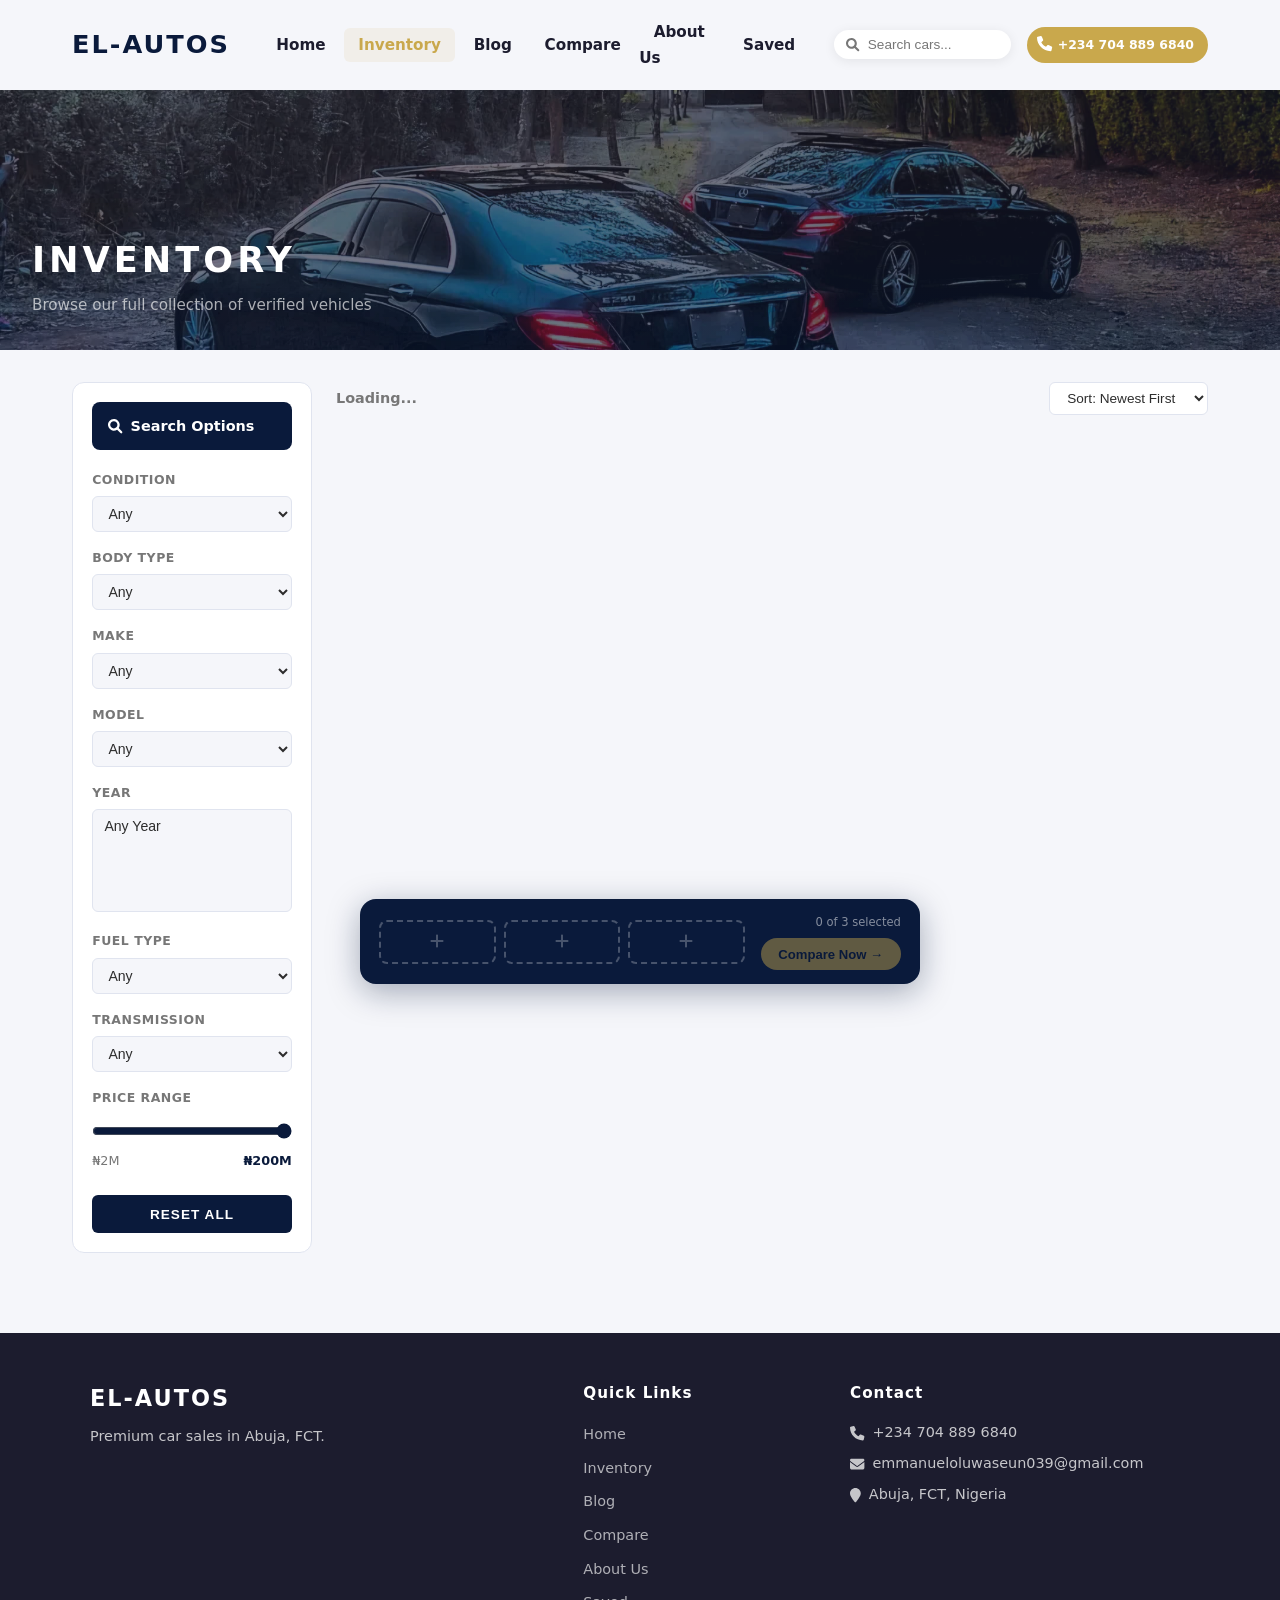
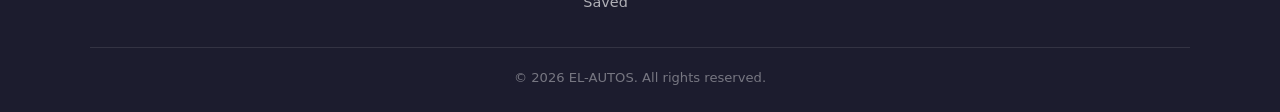
==== inventory.html @ 3acf8e84 "car sell" ====
<!DOCTYPE html>
<html lang="en">
<head>
    <meta charset="UTF-8">
    <meta name="viewport" content="width=device-width, initial-scale=1.0">
    <title>Inventory | EL-AUTOS</title>
    <link rel="stylesheet" href="./css/all.min.css">
    <link rel="stylesheet" href="./inventory.css">
    <script src="./js/all.min.js"></script>

    <style>
        /* ── No results state ── */
        .no-results {
            display: none;
            flex-direction: column;
            align-items: center;
            justify-content: center;
            padding: 4rem 2rem;
            text-align: center;
            background: var(--white);
            border: 1.5px solid var(--card-border);
            border-radius: 12px;
            gap: 0.8rem;
        }
        .no-results i { font-size: 2.5rem; color: var(--card-border); }
        .no-results h3 { font-size: 1rem; font-weight: 800; color: var(--dark); }
        .no-results p { font-size: 0.88rem; color: var(--muted); }
        .no-results button {
            margin-top: 0.5rem;
            padding: 0.55rem 1.4rem;
            background: var(--navy);
            color: var(--white);
            border: none;
            border-radius: 20px;
            font-size: 0.85rem;
            font-weight: 700;
            cursor: pointer;
            transition: 0.2s;
        }
        .no-results button:hover { background: var(--gold); color: var(--navy); }

        /* ── Car card hidden state ── */
        .car-card.hidden { display: none !important; }

        /* ── Year select: scrollable ── */
        #filterYear {
            max-height: 180px;
            overflow-y: auto;
        }

        /* ── SAVE BUTTON STATES ── */
        .btn-save {
            background: transparent;
            border: 1.5px solid var(--card-border);
            color: var(--muted);
            font-size: 0.82rem;
            font-weight: 700;
            padding: 0.45rem 0.8rem;
            border-radius: 8px;
            cursor: pointer;
            transition: 0.2s;
            display: inline-flex;
            align-items: center;
            gap: 0.3rem;
        }
        .btn-save:hover { border-color: var(--gold); color: var(--gold); }
        .btn-save.is-saved { background: var(--gold); color: var(--navy); border-color: var(--gold); }
        .btn-save.is-saved:hover { background: #b8962e; border-color: #b8962e; }

        /* ── COMPARE BUTTON STATES ── */
        .btn-compare.is-added {
            background: var(--navy);
            color: var(--white);
            border-color: var(--navy);
        }
        .btn-compare.is-added:hover {
            background: #c0392b;
            border-color: #c0392b;
            color: var(--white);
        }

        /* ── FLOATING COMPARE BAR ── */
        .compare-bar {
            position: fixed;
            bottom: -100px;
            left: 0; right: 0;
            z-index: 999;
            display: flex;
            justify-content: center;
            padding: 0 1rem 1rem;
            transition: bottom 0.35s cubic-bezier(0.34,1.56,0.64,1);
            pointer-events: none;
        }
        .compare-bar.compare-bar--visible { bottom: 0; pointer-events: all; }
        .compare-bar__inner {
            background: var(--navy);
            border-radius: 16px;
            padding: 0.85rem 1.2rem;
            display: flex;
            align-items: center;
            gap: 1rem;
            box-shadow: 0 8px 32px rgba(10,26,59,0.35);
            max-width: 560px;
            width: 100%;
        }
        .compare-bar__slots { display: flex; gap: 0.5rem; flex: 1; }
        .cbar-slot {
            flex: 1; height: 44px; border-radius: 8px;
            border: 2px dashed rgba(255,255,255,0.25);
            display: flex; align-items: center; justify-content: center;
            overflow: hidden; position: relative; transition: border-color 0.2s;
        }
        .cbar-slot--filled { border: 2px solid var(--gold); }
        .cbar-slot img { width: 100%; height: 100%; object-fit: cover; display: block; }
        .cbar-slot__empty-icon { color: rgba(255,255,255,0.25); font-size: 1rem; }
        .cbar-slot__remove {
            position: absolute; top: 1px; right: 1px;
            background: rgba(0,0,0,0.7); color: #fff; border: none;
            width: 16px; height: 16px; border-radius: 50%; font-size: 0.55rem;
            cursor: pointer; display: flex; align-items: center; justify-content: center;
        }
        .compare-bar__actions { display: flex; flex-direction: column; gap: 0.4rem; align-items: flex-end; }
        .compare-bar__count { font-size: 0.72rem; color: rgba(255,255,255,0.5); white-space: nowrap; }
        .compare-bar__go {
            background: var(--gold); color: var(--navy); border: none;
            padding: 0.55rem 1.1rem; border-radius: 20px;
            font-size: 0.82rem; font-weight: 800; cursor: pointer;
            white-space: nowrap; transition: 0.2s;
        }
        .compare-bar__go:hover { background: #e8c45a; }
        .compare-bar__go:disabled { opacity: 0.45; cursor: not-allowed; }

        @media (max-width: 480px) {
            .compare-bar__inner { gap: 0.7rem; padding: 0.75rem 0.9rem; }
            .cbar-slot { height: 38px; }
        }
    </style>
    <style>
        /* === Search dropdown === */
        .nav__search-wrap { position: relative; }
        .search-dropdown {
            display: none; position: absolute;
            top: calc(100% + 8px); left: 0;
            min-width: 280px; background: #fff;
            border-radius: 12px;
            box-shadow: 0 8px 28px rgba(0,0,0,0.15);
            z-index: 9999; overflow: hidden;
        }
        .search-dropdown.active { display: block; }
        .search-result-item {
            display: flex; align-items: center; gap: 12px;
            padding: 10px 14px; cursor: pointer;
            border-bottom: 1px solid #f0f0f0; transition: background 0.15s;
        }
        .search-result-item:last-child { border-bottom: none; }
        .search-result-item:hover { background: #f7f3ea; }
        .search-result-item img {
            width: 52px; height: 38px; object-fit: cover;
            border-radius: 6px; flex-shrink: 0;
        }
        .search-result-info { flex: 1; min-width: 0; }
        .search-result-name {
            font-size: 0.82rem; font-weight: 700; color: #0a1a3b;
            white-space: nowrap; overflow: hidden; text-overflow: ellipsis;
        }
        .search-result-price { font-size: 0.75rem; color: #c9a84c; font-weight: 600; }
        .search-result-empty { padding: 14px 16px; color: #999; font-size: 0.83rem; text-align: center; }
        .search-result-footer {
            padding: 10px 14px; background: #f7f3ea;
            font-size: 0.78rem; text-align: center;
            font-weight: 600; color: #0a1a3b; cursor: pointer;
        }
        .search-result-footer:hover { background: #ede8d8; }
        /* === Phone CTA === */
        .nav__cart.cart {
            display: flex; align-items: center; gap: 6px;
            text-decoration: none; background: #c9a84c;
            border-radius: 2rem; padding: 6px 14px 6px 10px;
            transition: background 0.2s;
        }
        .nav__cart.cart:hover { background: #b8943d; }
        .nav__cart.cart .cart__icon { color: #fff; font-size: 0.95rem; }
        .cart__phone { color: #fff; font-size: 0.78rem; font-weight: 700; white-space: nowrap; }
        @media (max-width: 900px) {
            .cart__phone { display: none; }
            .nav__cart.cart { padding: 8px 10px; border-radius: 50%; }
        }
    </style>
</head>
<body>
    <!-- HEADER -->
    <header class="header">
        <a href="./" class="header__details">
            <h1 class="header__name">EL-AUTOS</h1>
        </a>
        <nav class="header__nav nav">
            <ul class="nav__wrap">
                <li><a href="./" class="nav__link">Home</a></li>
                <li><a href="./inventory.html" class="nav__link nav__link--active">Inventory</a></li>
                <li><a href="./blog.html" class="nav__link">Blog</a></li>
                <li><a href="./compare.html" class="nav__link">Compare</a></li>
                <li><a href="./about.html" class="nav__link">About Us</a></li>
                <li><a href="./saved.html" class="nav__link">Saved</a></li>
            </ul>
            <div class="nav__extra">
                <div class="nav__search-wrap" id="searchWrap">
                    <form action="" class="nav__form" id="searchForm" autocomplete="off">
                        <button type="submit" class="nav__btn"><i class="fa fa-search"></i></button>
                        <input type="search" placeholder="Search cars..." class="nav__input" id="searchInput">
                    </form>
                    <div class="search-dropdown" id="searchDropdown"></div>
                </div>
                <a href="tel:+2347048896840" class="nav__cart cart" title="Call EL-AUTOS">
                    <span class="cart__icon"><i class="fa fa-phone"></i></span>
                    <span class="cart__phone">+234 704 889 6840</span>
                </a>
                <div class="nav__toggle" id="navToggle">
                    <i class="fa fa-bars" id="iconOpen"></i>
                    <i class="fa fa-close" id="iconClose" style="display:none;"></i>
                </div>
            </div>
        </nav>
    </header>

    <!-- MOBILE MENU -->
    <div class="mobile-menu" id="mobileMenu">
        <ul>
            <li><a href="./">Home</a></li>
            <li><a href="./inventory.html">Inventory</a></li>
            <li><a href="./blog.html">Blog</a></li>
            <li><a href="./compare.html">Compare</a></li>
            <li><a href="./about.html">About Us</a></li>
            <li><a href="./saved.html">Saved</a></li>
        </ul>
    </div>

    <!-- HERO -->
    <section class="hero">
        <div class="hero__overlay"></div>
        <img src="./images/1774137058010[1].jpg" alt="Inventory">
        <div class="hero__content">
            <h2>INVENTORY</h2>
            <p>Browse our full collection of verified vehicles</p>
        </div>
    </section>

    <!-- MAIN CONTENT -->
    <section class="inventory-section">
        <div class="container">

            <!-- SIDEBAR -->
            <aside class="sidebar">
                <div class="sidebar-header">
                    <i class="fa fa-search"></i> Search Options
                </div>

                <div class="filter-group">
                    <label>Condition</label>
                    <select id="filterCondition">
                        <option value="">Any</option>
                        <option value="Used">Used</option>
                        <option value="New">New</option>
                    </select>
                </div>

                <div class="filter-group">
                    <label>Body Type</label>
                    <select id="filterBody">
                        <option value="">Any</option>
                        <option value="SUV">SUV</option>
                        <option value="Sedan">Sedan</option>
                        <option value="Coupe">Coupe</option>
                        <option value="Pickup">Pickup</option>
                    </select>
                </div>

                <!-- Make: populated from CARS data -->
                <div class="filter-group">
                    <label>Make</label>
                    <select id="filterMake">
                        <option value="">Any</option>
                    </select>
                </div>

                <!-- Model: updates based on selected make -->
                <div class="filter-group">
                    <label>Model</label>
                    <select id="filterModel">
                        <option value="">Any</option>
                    </select>
                </div>

                <!-- Year: 2000–2025, ascending, scrollable -->
                <div class="filter-group">
                    <label>Year</label>
                    <select id="filterYear" size="5">
                        <option value="">Any Year</option>
                    </select>
                </div>

                <div class="filter-group">
                    <label>Fuel Type</label>
                    <select id="filterFuel">
                        <option value="">Any</option>
                        <option value="Gasoline">Gasoline</option>
                        <option value="Diesel">Diesel</option>
                        <option value="Hybrid">Hybrid</option>
                    </select>
                </div>

                <div class="filter-group">
                    <label>Transmission</label>
                    <select id="filterTransmission">
                        <option value="">Any</option>
                        <option value="Automatic">Automatic</option>
                        <option value="Manual">Manual</option>
                    </select>
                </div>

                <div class="filter-group">
                    <label>Price Range</label>
                    <input type="range" min="2000000" max="200000000" value="200000000"
                           class="price-slider" id="priceSlider">
                    <div class="price-values">
                        <span>₦2M</span>
                        <span id="priceDisplay">₦200M</span>
                    </div>
                </div>

                <button class="reset" id="resetBtn">RESET ALL</button>
            </aside>

            <!-- LISTINGS -->
            <main class="content" id="listingsArea">

                <div class="results-bar">
                    <span class="results-count" id="resultsCount">Loading...</span>
                    <select class="sort-select" id="sortSelect">
                        <option value="newest">Sort: Newest First</option>
                        <option value="price-asc">Price: Low to High</option>
                        <option value="price-desc">Price: High to Low</option>
                    </select>
                </div>

                <!-- CAR LISTINGS (rendered by JS) -->
                <div id="carList"></div>

                <!-- NO RESULTS -->
                <div class="no-results" id="noResults">
                    <i class="fa fa-search"></i>
                    <h3>No vehicles match your filters</h3>
                    <p>Try adjusting or clearing your search criteria</p>
                    <button onclick="resetAll()">Clear All Filters</button>
                </div>

            </main>
        </div>
    </section>

    <!-- FLOATING COMPARE BAR -->
    <div class="compare-bar" id="compareBar">
        <div class="compare-bar__inner">
            <div class="compare-bar__slots" id="cbarSlots">
                <div class="cbar-slot" id="cbar-0"><span class="cbar-slot__empty-icon"><i class="fa fa-plus"></i></span></div>
                <div class="cbar-slot" id="cbar-1"><span class="cbar-slot__empty-icon"><i class="fa fa-plus"></i></span></div>
                <div class="cbar-slot" id="cbar-2"><span class="cbar-slot__empty-icon"><i class="fa fa-plus"></i></span></div>
            </div>
            <div class="compare-bar__actions">
                <span class="compare-bar__count" id="cbarCount">0 of 3 selected</span>
                <button class="compare-bar__go" id="cbarGoBtn" onclick="goToCompare()" disabled>
                    Compare Now &rarr;
                </button>
            </div>
        </div>
    </div>

    <!-- FOOTER -->
    <footer class="footer">
        <div class="footer__inner">
            <div class="footer__brand">
                <h2>EL-AUTOS</h2>
                <p>Premium car sales in Abuja, FCT.</p>
            </div>
            <div class="footer__links">
                <h4>Quick Links</h4>
                <ul>
                    <li><a href="./">Home</a></li>
                    <li><a href="./inventory.html">Inventory</a></li>
                    <li><a href="./blog.html">Blog</a></li>
                    <li><a href="./compare.html">Compare</a></li>
                    <li><a href="./about.html">About Us</a></li>
                    <li><a href="./saved.html">Saved</a></li>
                </ul>
            </div>
                        <div class="footer__contact">
                <h4>Contact</h4>
                <p><i class="fa fa-phone"></i> <a href="tel:+2347048896840" style="color:inherit;text-decoration:none;">+234 704 889 6840</a></p>
                <p><i class="fa fa-envelope"></i> <a href="mailto:emmanueloluwaseun039@gmail.com" style="color:inherit;text-decoration:none;">emmanueloluwaseun039@gmail.com</a></p>
                <p><i class="fa fa-map-marker"></i> <a href="https://www.google.com/maps/search/Abuja+FCT+Nigeria" target="_blank" style="color:inherit;text-decoration:none;">Abuja, FCT, Nigeria</a></p>
            </div>
        </div>
        <div class="footer__bottom">
            <p>&copy; 2026 EL-AUTOS. All rights reserved.</p>
        </div>
    </footer>

    <script data-cfasync="false" src="/cdn-cgi/scripts/5c5dd728/cloudflare-static/email-decode.min.js"></script><script>
    /* =================================================================
       MASTER CAR DATA
       Add new cars here. Everything (filtering, sorting, detail page)
       is driven from this single array.
    ================================================================= */
    const cars = [
        {
            id: 1,
            name: "Toyota Land Cruiser",
            make: "Toyota",
            model: "Land Cruiser",
            year: 2009,
            condition: "Used",
            body: "SUV",
            price: 61500000,
            priceLabel: "₦61,500,000",
            fuelType: "Gasoline",
            engine: "5.7L V8",
            transmission: "Automatic",
            drive: "4WD",
            mileage: "98,000 km",
            fuelConsumption: "13/18 mpg",
            exteriorColor: "Pearl White",
            interiorColor: "Beige Leather",
            location: "Abuja",
            stock: "Stock# 118",
            description: "A powerful full-size SUV with legendary off-road capability and luxurious interior. This Land Cruiser has been well maintained and comes with all original features intact. Perfect for both city driving and off-road adventures.",
            images: [
                "./images/RDT_20260127_1809521317004081621988621.jpg",
                "./images/RDT_20260127_1809521317004081621988621.jpg",
                "./images/RDT_20260127_1809521317004081621988621.jpg"
            ],
            features: ["Leather Seats", "Sunroof", "4WD", "Rear Camera", "Cruise Control", "Climate Control", "Push Start", "Alloy Wheels"]
        },
        {
            id: 2,
            name: "Mercedes-Benz C43 AMG",
            make: "Mercedes-Benz",
            model: "C43 AMG",
            year: 2020,
            condition: "Used",
            body: "Sedan",
            price: 67000000,
            priceLabel: "₦67,000,000",
            fuelType: "Gasoline",
            engine: "3.0L V6 Twin-Turbo",
            transmission: "Automatic",
            drive: "AWD",
            mileage: "32,000 km",
            fuelConsumption: "20/27 mpg",
            exteriorColor: "Obsidian Black",
            interiorColor: "Black AMG Sport",
            location: "Abuja",
            stock: "Stock# 117",
            description: "The C43 AMG blends everyday practicality with genuine sports car performance. Twin-turbocharged V6, AMG sport suspension, and exclusive exterior styling make this one of the most exciting sedans in its class.",
            images: [
                "./images/RDT_20260127_1809447195146435998933724.jpg",
                "./images/RDT_20260127_1809447195146435998933724.jpg",
                "./images/RDT_20260127_1809447195146435998933724.jpg"
            ],
            features: ["AMG Sport Package", "Burmester Audio", "Heated Seats", "Panoramic Roof", "AMG Exhaust", "Adaptive Headlights", "Keyless Entry", "360 Camera"]
        },
        {
            id: 3,
            name: "Lexus IS250",
            make: "Lexus",
            model: "IS250",
            year: 2015,
            condition: "Used",
            body: "Sedan",
            price: 37000000,
            priceLabel: "₦37,000,000",
            fuelType: "Gasoline",
            engine: "2.5L V6",
            transmission: "Automatic",
            drive: "RWD",
            mileage: "55,000 km",
            fuelConsumption: "21/30 mpg",
            exteriorColor: "Starfire Pearl",
            interiorColor: "Black Semi-Aniline",
            location: "Abuja",
            stock: "Stock# 116",
            description: "Lexus reliability meets luxury design in this well-cared-for IS250. Known for its smooth ride, exceptional build quality, and low cost of ownership. A premium sedan that delivers refinement at a sensible price.",
            images: [
                "./images/RDT_20260127_1811496403388373556527195.jpg",
                "./images/RDT_20260127_1811496403388373556527195.jpg",
                "./images/RDT_20260127_1811496403388373556527195.jpg"
            ],
            features: ["Mark Levinson Audio", "Leather Seats", "Sunroof", "Rear Camera", "Xenon Headlights", "Dual Zone Climate", "Smart Key", "Alloy Wheels"]
        }
    ];

    /* Save to localStorage so car-detail.html can access it */
    function loadCars() {
    try {
        const stored = JSON.parse(localStorage.getItem('elautos_cars'));
        if (Array.isArray(stored) && stored.length > 0) return stored;
    } catch (e) {}
    localStorage.setItem('elautos_cars', JSON.stringify(CARS));
    return CARS;
}
    const CARS = loadCars();

    /* =================================================================
       BUILD MAKE / MODEL MAPS
       Derive unique makes and a map of make -> [models] from CARS data.
       When you add a new car to CARS above, the dropdowns update automatically.
    ================================================================= */
    const makeModelMap = {};
    CARS.forEach(car => {
        if (!makeModelMap[car.make]) makeModelMap[car.make] = new Set();
        makeModelMap[car.make].add(car.model);
    });

    /* Populate Make dropdown */
    const makeSelect = document.getElementById('filterMake');
    Object.keys(makeModelMap).sort().forEach(make => {
        const opt = document.createElement('option');
        opt.value = make;
        opt.textContent = make;
        makeSelect.appendChild(opt);
    });

    /* Populate Model dropdown based on selected make */
    function updateModelDropdown(selectedMake) {
        const modelSelect = document.getElementById('filterModel');
        modelSelect.innerHTML = '<option value="">Any</option>';

        const models = selectedMake
            ? [...makeModelMap[selectedMake]].sort()
            : [...new Set(CARS.map(c => c.model))].sort();

        models.forEach(model => {
            const opt = document.createElement('option');
            opt.value = model;
            opt.textContent = model;
            modelSelect.appendChild(opt);
        });
    }
    updateModelDropdown(''); // init with all models

    /* Populate Year dropdown: 2000 to 2025, ascending, scrollable */
    const yearSelect = document.getElementById('filterYear');
    for (let y = 2000; y <= 2025; y++) {
        const opt = document.createElement('option');
        opt.value = y;
        opt.textContent = y;
        yearSelect.appendChild(opt);
    }

    /* =================================================================
       COMPARE SLOTS (localStorage)
    ================================================================= */
    const LS_KEY = 'elautos_compare_slots';

    function loadSlots() {
        try {
            const s = JSON.parse(localStorage.getItem(LS_KEY));
            if (Array.isArray(s) && s.length === 3) return s;
        } catch (e) {}
        return [null, null, null];
    }

    function saveSlots() {
        localStorage.setItem(LS_KEY, JSON.stringify(compareSlots));
    }

    let compareSlots = loadSlots();

    function toggleCompare(id) {
        if (compareSlots.includes(id)) {
            compareSlots[compareSlots.indexOf(id)] = null;
        } else {
            const idx = compareSlots.indexOf(null);
            if (idx === -1) {
                showToast('Remove a vehicle first — max 3 for comparison.');
                return;
            }
            compareSlots[idx] = id;
        }
        saveSlots();
        refreshBar();
        renderCards();
    }

    function removeFromBar(id) {
        const idx = compareSlots.indexOf(id);
        if (idx !== -1) compareSlots[idx] = null;
        saveSlots();
        refreshBar();
        renderCards();
    }

    function goToCompare() {
        window.location.href = './compare.html';
    }

    /* =================================================================
       SAVED CARS (localStorage)
    ================================================================= */
    const LS_SAVED = 'elautos_saved_cars';

    function loadSaved() {
        try {
            const s = JSON.parse(localStorage.getItem(LS_SAVED));
            if (Array.isArray(s)) return s;
        } catch(e) {}
        return [];
    }

    function isSaved(id) { return loadSaved().some(x => x === id || Number(x) === id); }

    function toggleSave(id) {
        let ids = loadSaved();
        if (ids.some(x => x === id || Number(x) === id)) {
            ids = ids.filter(x => x !== id && Number(x) !== id);
            showToast('Removed from saved cars');
        } else {
            ids.push(id);
            showToast('Saved to saved cars');
        }
        localStorage.setItem(LS_SAVED, JSON.stringify(ids));
        const btn = document.querySelector('.car-card[data-car-id="' + id + '"] .btn-save');
        if (btn) {
            const saved = isSaved(id);
            btn.className = 'btn-save' + (saved ? ' is-saved' : '');
            btn.innerHTML = saved ? '<i class="fa fa-heart"></i> Saved' : '<i class="fa fa-heart"></i> Save';
        }
    }

    function refreshBar() {
        const count = compareSlots.filter(Boolean).length;
        document.getElementById('compareBar').classList.toggle('compare-bar--visible', count > 0);
        document.getElementById('cbarCount').textContent = `${count} of 3 selected`;
        document.getElementById('cbarGoBtn').disabled = count < 2;

        [0, 1, 2].forEach(i => {
            const el = document.getElementById(`cbar-${i}`);
            const id = compareSlots[i];
            if (id) {
                const car = CARS.find(c => c.id === id);
                el.className = 'cbar-slot cbar-slot--filled';
                el.innerHTML = `<img src="${car.images[0]}" alt="${car.name}" onerror="this.src='https://placehold.co/80x44/0a1a3b/c9a84c?text=CAR'">
                    <button class="cbar-slot__remove" onclick="removeFromBar(${id})"><i class="fa fa-times"></i></button>`;
            } else {
                el.className = 'cbar-slot';
                el.innerHTML = `<span class="cbar-slot__empty-icon"><i class="fa fa-plus"></i></span>`;
            }
        });
    }

    /* =================================================================
       FILTER & SORT STATE
    ================================================================= */
    const filters = {
        condition: '', body: '', make: '', model: '',
        year: '', fuelType: '', transmission: '',
        maxPrice: 200000000, search: ''
    };
    let sortMode = 'newest';

    function getFilteredSorted() {
        let result = CARS.filter(car => {
            if (filters.condition && car.condition !== filters.condition) return false;
            if (filters.body && car.body !== filters.body) return false;
            if (filters.make && car.make !== filters.make) return false;
            if (filters.model && car.model !== filters.model) return false;
            if (filters.year && car.year !== parseInt(filters.year)) return false;
            if (filters.fuelType && car.fuelType !== filters.fuelType) return false;
            if (filters.transmission && !car.transmission.startsWith(filters.transmission)) return false;
            if (car.price > filters.maxPrice) return false;
            if (filters.search) {
                const q = filters.search.toLowerCase();
                if (!car.name.toLowerCase().includes(q) &&
                    !car.make.toLowerCase().includes(q) &&
                    !car.model.toLowerCase().includes(q)) return false;
            }
            return true;
        });

        if (sortMode === 'price-asc') result.sort((a, b) => a.price - b.price);
        if (sortMode === 'price-desc') result.sort((a, b) => b.price - a.price);
        if (sortMode === 'newest') result.sort((a, b) => b.year - a.year);

        return result;
    }

    /* =================================================================
       RENDER CARDS
    ================================================================= */
    function renderCards() {
        const cars = getFilteredSorted();
        const list = document.getElementById('carList');
        const noResults = document.getElementById('noResults');
        const countEl = document.getElementById('resultsCount');

        countEl.textContent = `${cars.length} vehicle${cars.length !== 1 ? 's' : ''} found`;

        if (cars.length === 0) {
            list.innerHTML = '';
            noResults.style.display = 'flex';
            return;
        }
        noResults.style.display = 'none';

        list.innerHTML = cars.map(car => {
            const inCompare = compareSlots.includes(car.id);
            const inSaved = isSaved(car.id);
            return `
            <div class="car-card" data-car-id="${car.id}">
                <img src="${car.images[0]}" alt="${car.name}"
                     onerror="this.src='https://placehold.co/300x200/0a1a3b/c9a84c?text=EL-AUTOS'">
                <div class="car-info">
                    <div class="top">
                        <h2>${car.name} ${car.year}</h2>
                        <span class="price">${car.priceLabel}</span>
                    </div>
                    <div class="details">
                        <span><i class="fa fa-gas-pump"></i> ${car.fuelType}</span>
                        <span><i class="fa fa-cog"></i> ${car.engine}</span>
                        <span><i class="fa fa-tachometer"></i> ${car.fuelConsumption}</span>
                        <span><i class="fa fa-map-marker"></i> ${car.location}</span>
                    </div>
                    <div class="actions">
                        <span class="stock">${car.stock}</span>
                        <div class="action-btns">
                            <button class="btn-save ${inSaved ? 'is-saved' : ''}"
                                onclick="toggleSave(${car.id})">
                                ${inSaved ? '<i class="fa fa-heart"></i> Saved' : '<i class="fa fa-heart"></i> Save'}
                            </button>
                            <button class="btn-compare ${inCompare ? 'is-added' : ''}"
                                onclick="toggleCompare(${car.id})">
                                ${inCompare ? '<i class="fa fa-check"></i> Added' : '+ Compare'}
                            </button>
                            <a href="./car-detail.html?id=${car.id}" class="btn-view">View Details</a>
                        </div>
                    </div>
                </div>
            </div>`;
        }).join('');
    }

    /* =================================================================
       WIRE UP FILTERS
    ================================================================= */
    document.getElementById('filterCondition').addEventListener('change', e => {
        filters.condition = e.target.value;
        renderCards();
    });

    document.getElementById('filterBody').addEventListener('change', e => {
        filters.body = e.target.value;
        renderCards();
    });

    /* Make filter: also updates model dropdown */
    document.getElementById('filterMake').addEventListener('change', e => {
        filters.make = e.target.value;
        filters.model = ''; // reset model when make changes
        updateModelDropdown(e.target.value);
        document.getElementById('filterModel').value = '';
        renderCards();
    });

    document.getElementById('filterModel').addEventListener('change', e => {
        filters.model = e.target.value;
        renderCards();
    });

    document.getElementById('filterYear').addEventListener('change', e => {
        filters.year = e.target.value;
        renderCards();
    });

    document.getElementById('filterFuel').addEventListener('change', e => {
        filters.fuelType = e.target.value;
        renderCards();
    });

    document.getElementById('filterTransmission').addEventListener('change', e => {
        filters.transmission = e.target.value;
        renderCards();
    });

    document.getElementById('priceSlider').addEventListener('input', e => {
        const val = parseInt(e.target.value);
        filters.maxPrice = val;
        document.getElementById('priceDisplay').textContent = '₦' + (val / 1000000).toFixed(0) + 'M';
        renderCards();
    });

    document.getElementById('sortSelect').addEventListener('change', e => {
        sortMode = e.target.value;
        renderCards();
    });

    document.getElementById('searchInput').addEventListener('input', e => {
        filters.search = e.target.value.trim();
        renderCards();
    });

    /* =================================================================
       RESET ALL FILTERS
    ================================================================= */
    function resetAll() {
        ['filterCondition', 'filterBody', 'filterMake',
         'filterFuel', 'filterTransmission'].forEach(id => {
            document.getElementById(id).value = '';
        });

        // Reset model dropdown to full list
        updateModelDropdown('');
        document.getElementById('filterModel').value = '';

        // Reset year (size select — deselect all)
        const yearSel = document.getElementById('filterYear');
        yearSel.value = '';

        const slider = document.getElementById('priceSlider');
        slider.value = slider.max;
        document.getElementById('priceDisplay').textContent = '₦200M';
        document.getElementById('searchInput').value = '';
        document.getElementById('sortSelect').value = 'newest';

        Object.assign(filters, {
            condition: '', body: '', make: '', model: '',
            year: '', fuelType: '', transmission: '',
            maxPrice: 200000000, search: ''
        });
        sortMode = 'newest';
        renderCards();
    }
    document.getElementById('resetBtn').addEventListener('click', resetAll);

    /* =================================================================
       TOAST NOTIFICATION
    ================================================================= */
    function showToast(msg) {
        let t = document.getElementById('inv-toast');
        if (!t) {
            t = document.createElement('div');
            t.id = 'inv-toast';
            t.style.cssText = `position:fixed;bottom:6rem;left:50%;transform:translateX(-50%) translateY(20px);
                background:#c0392b;color:#fff;padding:.7rem 1.4rem;border-radius:30px;
                font-size:.85rem;font-weight:700;box-shadow:0 6px 24px rgba(0,0,0,.3);
                opacity:0;pointer-events:none;transition:opacity .3s,transform .3s;z-index:9999;white-space:nowrap;`;
            document.body.appendChild(t);
        }
        t.textContent = msg;
        t.style.opacity = '1';
        t.style.transform = 'translateX(-50%) translateY(0)';
        setTimeout(() => {
            t.style.opacity = '0';
            t.style.transform = 'translateX(-50%) translateY(20px)';
        }, 2600);
    }

    /* =================================================================
       MOBILE NAV
    ================================================================= */
    const toggle = document.getElementById('navToggle');
    const mobileMenu = document.getElementById('mobileMenu');
    const iconOpen = document.getElementById('iconOpen');
    const iconClose = document.getElementById('iconClose');
    toggle.addEventListener('click', () => {
        const open = mobileMenu.classList.toggle('mobile-menu--open');
        iconOpen.style.display  = open ? 'none'  : 'inline';

        iconClose.style.display = open ? 'inline': 'none';
    });

    /* ── Init ── */
    renderCards();
    refreshBar();

  </script>
<script>
        /* === LIVE HEADER SEARCH === */
        (function() {
            var searchInput    = document.getElementById('searchInput');
            var searchForm     = document.getElementById('searchForm');
            var searchDropdown = document.getElementById('searchDropdown');
            if (!searchInput || !searchDropdown) return;

            var FALLBACK = [
                {id:1,name:"Toyota Land Cruiser",make:"Toyota",model:"Land Cruiser",year:2009,condition:"Used",body:"SUV",price:61500000,priceLabel:"₦61,500,000",transmission:"Automatic",images:["./images/RDT_20260127_1809521317004081621988621.jpg"]},
                {id:2,name:"Mercedes-Benz C43 AMG",make:"Mercedes-Benz",model:"C43 AMG",year:2020,condition:"Used",body:"Sedan",price:67000000,priceLabel:"₦67,000,000",transmission:"Automatic",images:["./images/RDT_20260127_1809447195146435998933724.jpg"]},
                {id:3,name:"Lexus IS250",make:"Lexus",model:"IS250",year:2015,condition:"Used",body:"Sedan",price:37000000,priceLabel:"₦37,000,000",transmission:"Automatic",images:["./images/RDT_20260127_1811496403388373556527195.jpg"]},
                {id:4,name:"Toyota Prado",make:"Toyota",model:"Prado",year:2018,condition:"Used",body:"SUV",price:45000000,priceLabel:"₦45,000,000",transmission:"Automatic",images:["./images/RDT_20260127_1808431385690902689275148.jpg"]},
                {id:5,name:"BMW 5 Series",make:"BMW",model:"5 Series",year:2019,condition:"Used",body:"Sedan",price:52000000,priceLabel:"₦52,000,000",transmission:"Automatic",images:["./images/RDT_20260127_1809361114178644653186405.jpg"]},
                {id:6,name:"Lexus LX570",make:"Lexus",model:"LX570",year:2017,condition:"Used",body:"SUV",price:58000000,priceLabel:"₦58,000,000",transmission:"Automatic",images:["./images/RDT_20260127_1806476362090634168885220.jpg"]}
            ];

            function loadCars() {
                try {
                    var d = JSON.parse(localStorage.getItem('elautos_cars'));
                    if (Array.isArray(d) && d.length > 0) return d;
                } catch(e) {}
                return FALLBACK;
            }

            function normalise(s) { return (s || '').toLowerCase().trim(); }

            function showDropdown(results, q) {
                if (results.length === 0) {
                    searchDropdown.innerHTML = '<div class="search-result-empty">No cars found for "<strong>' + q + '</strong>"</div>';
                } else {
                    var items = results.slice(0, 5).map(function(car) {
                        var img = (car.images && car.images[0]) ? car.images[0] : 'https://placehold.co/60x40/0a1a3b/c9a84c?text=EL';
                        return '<div class="search-result-item" onclick="window.location.href=\'./car-detail.html?id=' + car.id + '\'">' +
                            '<img src="' + img + '" alt="' + car.name + '" onerror="this.src=\'https://placehold.co/60x40/0a1a3b/c9a84c?text=EL\'">' +
                            '<div class="search-result-info">' +
                            '<div class="search-result-name">' + car.name + ' ' + (car.year || '') + '</div>' +
                            '<div class="search-result-price">' + (car.priceLabel || '') + '</div>' +
                            '</div></div>';
                    }).join('');
                    var label = results.length > 5 ? 'See all ' + results.length + ' results &rarr;' : 'View in Inventory &rarr;';
                    items += '<div class="search-result-footer" onclick="window.location.href=\'./inventory.html?q=' + encodeURIComponent(q) + '\'">' + label + '</div>';
                    searchDropdown.innerHTML = items;
                }
                searchDropdown.classList.add('active');
            }

            searchInput.addEventListener('input', function() {
                var q = normalise(searchInput.value);
                if (q.length < 2) { searchDropdown.classList.remove('active'); return; }
                var results = loadCars().filter(function(car) {
                    return normalise(car.name).includes(q) ||
                           normalise(String(car.year)).includes(q) ||
                           normalise(car.condition).includes(q) ||
                           normalise(car.make).includes(q) ||
                           normalise(car.model).includes(q) ||
                           normalise(car.body).includes(q) ||
                           normalise(car.transmission).includes(q);
                });
                showDropdown(results, q);
            });

            if (searchForm) {
                searchForm.addEventListener('submit', function(e) {
                    e.preventDefault();
                    var q = searchInput.value.trim();
                    if (q) window.location.href = './inventory.html?q=' + encodeURIComponent(q);
                });
            }

            document.addEventListener('click', function(e) {
                var wrap = document.getElementById('searchWrap');
                if (wrap && !wrap.contains(e.target)) searchDropdown.classList.remove('active');
            });
        })();
    </script>
</body>
</html>
---- inventory.css ----
/* ===========================
   RESET & BASE
=========================== */
*,
*::after,
*::before {
  box-sizing: border-box;
  margin: 0;
  padding: 0;
  border: 0;
  outline: 0;
  list-style: none;
  text-decoration: none;
  scroll-behavior: smooth;
}

:root {
  --navy: #0a1a3b;
  --dark: #1c1c2e;
  --gold: #c9a84c;
  --white: #ffffff;
  --light-bg: #f5f6fa;
  --text: #2d2d2d;
  --muted: #777;
  --card-border: #e0e4ef;
  --transition: 0.3s ease;
  font-family: 'Segoe UI', system-ui, sans-serif;
}

body {
  background-color: var(--light-bg);
  color: var(--text);
  line-height: 1.6;
}

/* ===========================
   HEADER
=========================== */
.header {
  display: flex;
  justify-content: space-between;
  align-items: center;
  gap: 2rem;
  padding: 1.2rem 2rem;
  max-width: 1200px;
  margin: 0 auto;
  position: relative;
}

.header__name {
  color: var(--navy);
  font-size: 1.6rem;
  font-weight: 800;
  letter-spacing: 2px;
}

.nav {
  flex: 1;
  display: flex;
  justify-content: flex-end;
  align-items: center;
  gap: 1.5rem;
}

.nav__wrap {
  display: flex;
  align-items: center;
  gap: 0.25rem;
}

.nav__link {
  padding: 0.5rem 0.9rem;
  color: var(--dark);
  font-size: 0.95rem;
  font-weight: 600;
  border-radius: 6px;
  transition: var(--transition);
}

.nav__link:hover,
.nav__link--active {
  color: var(--navy);
  background: rgba(10,26,59,0.07);
}

.nav__link--active {
  color: var(--gold) !important;
  background: rgba(201,168,76,0.1) !important;
}

.nav__extra {
  display: flex;
  align-items: center;
  gap: 1rem;
}

.nav__form {
  display: flex;
  align-items: center;
  background: #fff;
  box-shadow: 0 2px 12px rgba(0,0,0,0.08);
  padding: 0.45rem 0.8rem;
  border-radius: 2rem;
  gap: 0.5rem;
}

.nav__btn { color: var(--muted); cursor: pointer; background: transparent; }
.nav__input { font-size: 0.85rem; color: var(--text); background: transparent; width: 130px; }
.nav__input::placeholder { color: var(--muted); }
.cart__icon { color: var(--navy); font-size: 1.1rem; cursor: pointer; }

.nav__toggle {
  display: none;
  cursor: pointer;
  font-size: 1.3rem;
  color: var(--navy);
  padding: 0.4rem;
}

/* ===========================
   MOBILE MENU
=========================== */
.mobile-menu {
  display: none;
  flex-direction: column;
  background: var(--navy);
  padding: 1.5rem 2rem;
}

.mobile-menu.mobile-menu--open { display: flex; }

.mobile-menu ul {
  display: flex;
  flex-direction: column;
  gap: 1rem;
}

.mobile-menu a {
  color: var(--white);
  font-size: 1rem;
  font-weight: 600;
  transition: var(--transition);
}

.mobile-menu a:hover { color: var(--gold); }

/* ===========================
   HERO
=========================== */
.hero {
  position: relative;
  background: var(--dark);
  overflow: hidden;
}

.hero img {
  width: 100%;
  height: 260px;
  object-fit: cover;
  display: block;
  opacity: 0.4;
}

.hero__overlay {
  position: absolute;
  inset: 0;
  background: linear-gradient(to top, rgba(10,26,59,0.9) 0%, transparent 70%);
}

.hero__content {
  position: absolute;
  bottom: 2rem;
  left: 2rem;
}

.hero__content h2 {
  color: var(--white);
  font-size: 2.2rem;
  font-weight: 900;
  letter-spacing: 4px;
}

.hero__content p {
  color: rgba(255,255,255,0.65);
  font-size: 0.95rem;
  margin-top: 0.3rem;
}

/* ===========================
   INVENTORY SECTION
=========================== */
.inventory-section {
  max-width: 1200px;
  margin: 0 auto;
  padding: 2rem;
}

.container {
  display: flex;
  gap: 1.5rem;
  align-items: flex-start;
}

/* ===========================
   SIDEBAR
=========================== */
.sidebar {
  width: 240px;
  flex-shrink: 0;
  background: var(--white);
  border-radius: 12px;
  padding: 1.2rem;
  border: 1.5px solid var(--card-border);
  position: sticky;
  top: 1rem;
}

.sidebar-header {
  background: var(--navy);
  color: var(--white);
  padding: 0.8rem 1rem;
  border-radius: 8px;
  margin-bottom: 1.2rem;
  font-weight: 700;
  font-size: 0.9rem;
  display: flex;
  align-items: center;
  gap: 0.5rem;
}

.filter-group {
  margin-bottom: 1rem;
}

.filter-group label {
  display: block;
  font-size: 0.78rem;
  font-weight: 700;
  color: var(--muted);
  text-transform: uppercase;
  letter-spacing: 0.5px;
  margin-bottom: 0.4rem;
}

.filter-group select {
  width: 100%;
  padding: 0.5rem 0.7rem;
  border: 1.5px solid var(--card-border);
  border-radius: 6px;
  font-size: 0.88rem;
  color: var(--text);
  background: var(--light-bg);
  cursor: pointer;
  transition: var(--transition);
}

.filter-group select:focus {
  border-color: var(--navy);
  background: var(--white);
}

.price-slider {
  width: 100%;
  margin-top: 0.5rem;
  accent-color: var(--navy);
}

.price-values {
  display: flex;
  justify-content: space-between;
  font-size: 0.8rem;
  color: var(--muted);
  margin-top: 0.3rem;
}

#priceDisplay {
  font-weight: 700;
  color: var(--navy);
}

.reset {
  width: 100%;
  padding: 0.7rem;
  background: var(--navy);
  color: var(--white);
  font-weight: 700;
  font-size: 0.85rem;
  border-radius: 6px;
  cursor: pointer;
  margin-top: 0.5rem;
  letter-spacing: 1px;
  transition: var(--transition);
}

.reset:hover {
  background: var(--gold);
  color: var(--navy);
}

/* ===========================
   RESULTS BAR
=========================== */
.results-bar {
  display: flex;
  justify-content: space-between;
  align-items: center;
  margin-bottom: 1.2rem;
}

.results-count {
  font-size: 0.9rem;
  font-weight: 600;
  color: var(--muted);
}

.sort-select {
  padding: 0.45rem 0.8rem;
  border: 1.5px solid var(--card-border);
  border-radius: 6px;
  font-size: 0.85rem;
  color: var(--text);
  background: var(--white);
  cursor: pointer;
}

/* ===========================
   CAR CARDS
=========================== */
.content { flex: 1; }

.car-card {
  display: flex;
  gap: 1.2rem;
  background: var(--white);
  border-radius: 12px;
  border: 1.5px solid var(--card-border);
  margin-bottom: 1.2rem;
  overflow: hidden;
  transition: var(--transition);
  box-shadow: 0 2px 10px rgba(0,0,0,0.04);
}

.car-card:hover {
  border-color: var(--navy);
  box-shadow: 0 8px 24px rgba(10,26,59,0.1);
}

.car-card img {
  width: 240px;
  height: 180px;
  object-fit: cover;
  flex-shrink: 0;
  display: block;
}

.car-info {
  flex: 1;
  padding: 1.1rem 1.1rem 1.1rem 0;
  display: flex;
  flex-direction: column;
  justify-content: space-between;
}

.top {
  display: flex;
  justify-content: space-between;
  align-items: flex-start;
  gap: 1rem;
  margin-bottom: 0.6rem;
}

.top h2 {
  font-size: 1rem;
  font-weight: 800;
  color: var(--dark);
  line-height: 1.3;
}

.price {
  background: var(--navy);
  color: var(--white);
  padding: 5px 12px;
  border-radius: 5px;
  font-weight: 700;
  font-size: 0.85rem;
  white-space: nowrap;
  flex-shrink: 0;
}

.details {
  display: flex;
  flex-wrap: wrap;
  gap: 0.8rem;
  font-size: 0.82rem;
  color: var(--muted);
  margin-bottom: 0.8rem;
}

.details span {
  display: flex;
  align-items: center;
  gap: 0.35rem;
}

.details i { color: var(--navy); }

.actions {
  display: flex;
  justify-content: space-between;
  align-items: center;
}

.stock {
  font-size: 0.8rem;
  color: var(--muted);
  font-weight: 600;
}

.action-btns {
  display: flex;
  gap: 0.6rem;
}

.btn-compare {
  border: 1.5px solid var(--navy);
  background: transparent;
  color: var(--navy);
  padding: 0.45rem 0.9rem;
  border-radius: 20px;
  cursor: pointer;
  font-size: 0.82rem;
  font-weight: 600;
  transition: var(--transition);
}

.btn-compare:hover {
  background: var(--navy);
  color: var(--white);
}

.btn-view {
  background: var(--navy);
  color: var(--white);
  padding: 0.45rem 0.9rem;
  border-radius: 20px;
  font-size: 0.82rem;
  font-weight: 600;
  transition: var(--transition);
}

.btn-view:hover {
  background: var(--gold);
  color: var(--navy);
}

/* ===========================
   FOOTER
=========================== */
.footer {
  background: var(--dark);
  color: rgba(255,255,255,0.75);
  padding: 3rem 2rem 1.5rem;
  margin-top: 3rem;
}

.footer__inner {
  max-width: 1100px;
  margin: 0 auto;
  display: grid;
  grid-template-columns: 2fr 1fr 1.5fr;
  gap: 2.5rem;
  padding-bottom: 2rem;
  border-bottom: 1px solid rgba(255,255,255,0.1);
}

.footer__brand h2 {
  color: var(--white);
  font-size: 1.4rem;
  font-weight: 800;
  letter-spacing: 2px;
  margin-bottom: 0.5rem;
}

.footer__brand p { font-size: 0.9rem; }

.footer__links h4,
.footer__contact h4 {
  color: var(--white);
  font-size: 0.95rem;
  font-weight: 700;
  margin-bottom: 1rem;
  letter-spacing: 1px;
}

.footer__links ul {
  display: flex;
  flex-direction: column;
  gap: 0.5rem;
}

.footer__links a {
  color: rgba(255,255,255,0.65);
  font-size: 0.9rem;
  transition: var(--transition);
}

.footer__links a:hover { color: var(--gold); }

.footer__contact p {
  font-size: 0.9rem;
  margin-bottom: 0.5rem;
  display: flex;
  align-items: center;
  gap: 0.5rem;
}

.footer__contact i { color: var(--gold); }

.footer__bottom {
  max-width: 1100px;
  margin: 1.2rem auto 0;
  text-align: center;
  font-size: 0.82rem;
  color: rgba(255,255,255,0.4);
}

/* ===========================
   RESPONSIVE
=========================== */
@media (max-width: 900px) {
  .container { flex-direction: column; }
  .sidebar { width: 100%; position: static; }

  .car-card { flex-direction: column; }
  .car-card img { width: 100%; height: 220px; }
  .car-info { padding: 1rem; }
  .top { flex-direction: column; align-items: flex-start; }

  .footer__inner { grid-template-columns: 1fr; gap: 1.5rem; }
}

@media (max-width: 768px) {
  .nav__wrap { display: none; }
  .nav__form { display: none; }
  .nav__toggle { display: flex; }
}

@media (max-width: 480px) {
  .header { padding: 1rem; }
  .hero__content h2 { font-size: 1.6rem; }
  .inventory-section { padding: 1rem; }
  .action-btns { flex-direction: column; gap: 0.4rem; }
}
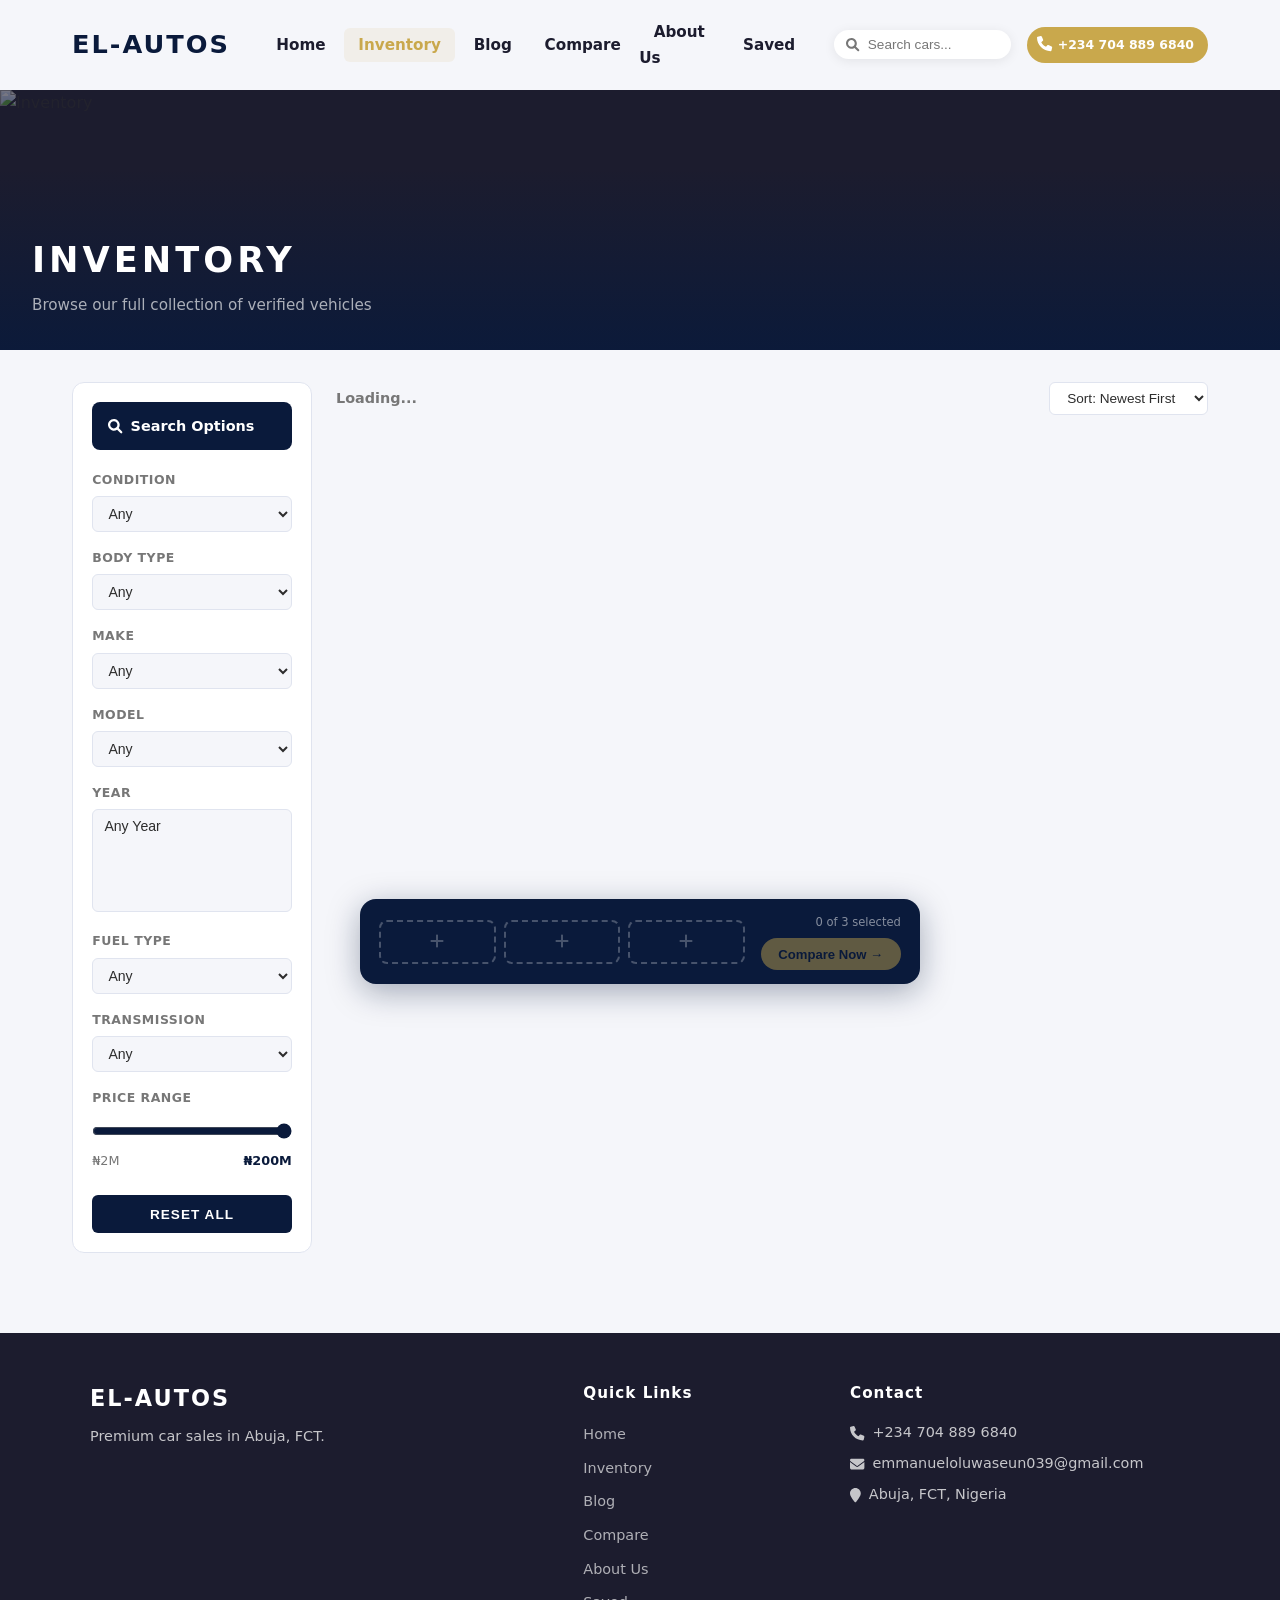
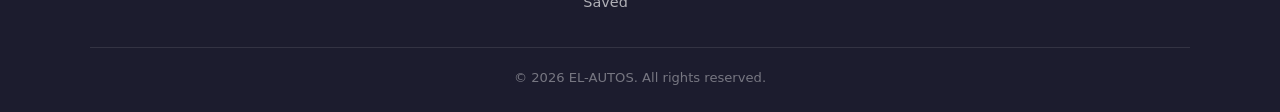
==== commit 556159b1: "removed hero image" ====
--- a/inventory.html
+++ b/inventory.html
@@ -237,7 +237,7 @@
     <!-- HERO -->
     <section class="hero">
         <div class="hero__overlay"></div>
-        <img src="./images/1774137058010[1].jpg" alt="Inventory">
+        <img src="" alt="Inventory">
         <div class="hero__content">
             <h2>INVENTORY</h2>
             <p>Browse our full collection of verified vehicles</p>
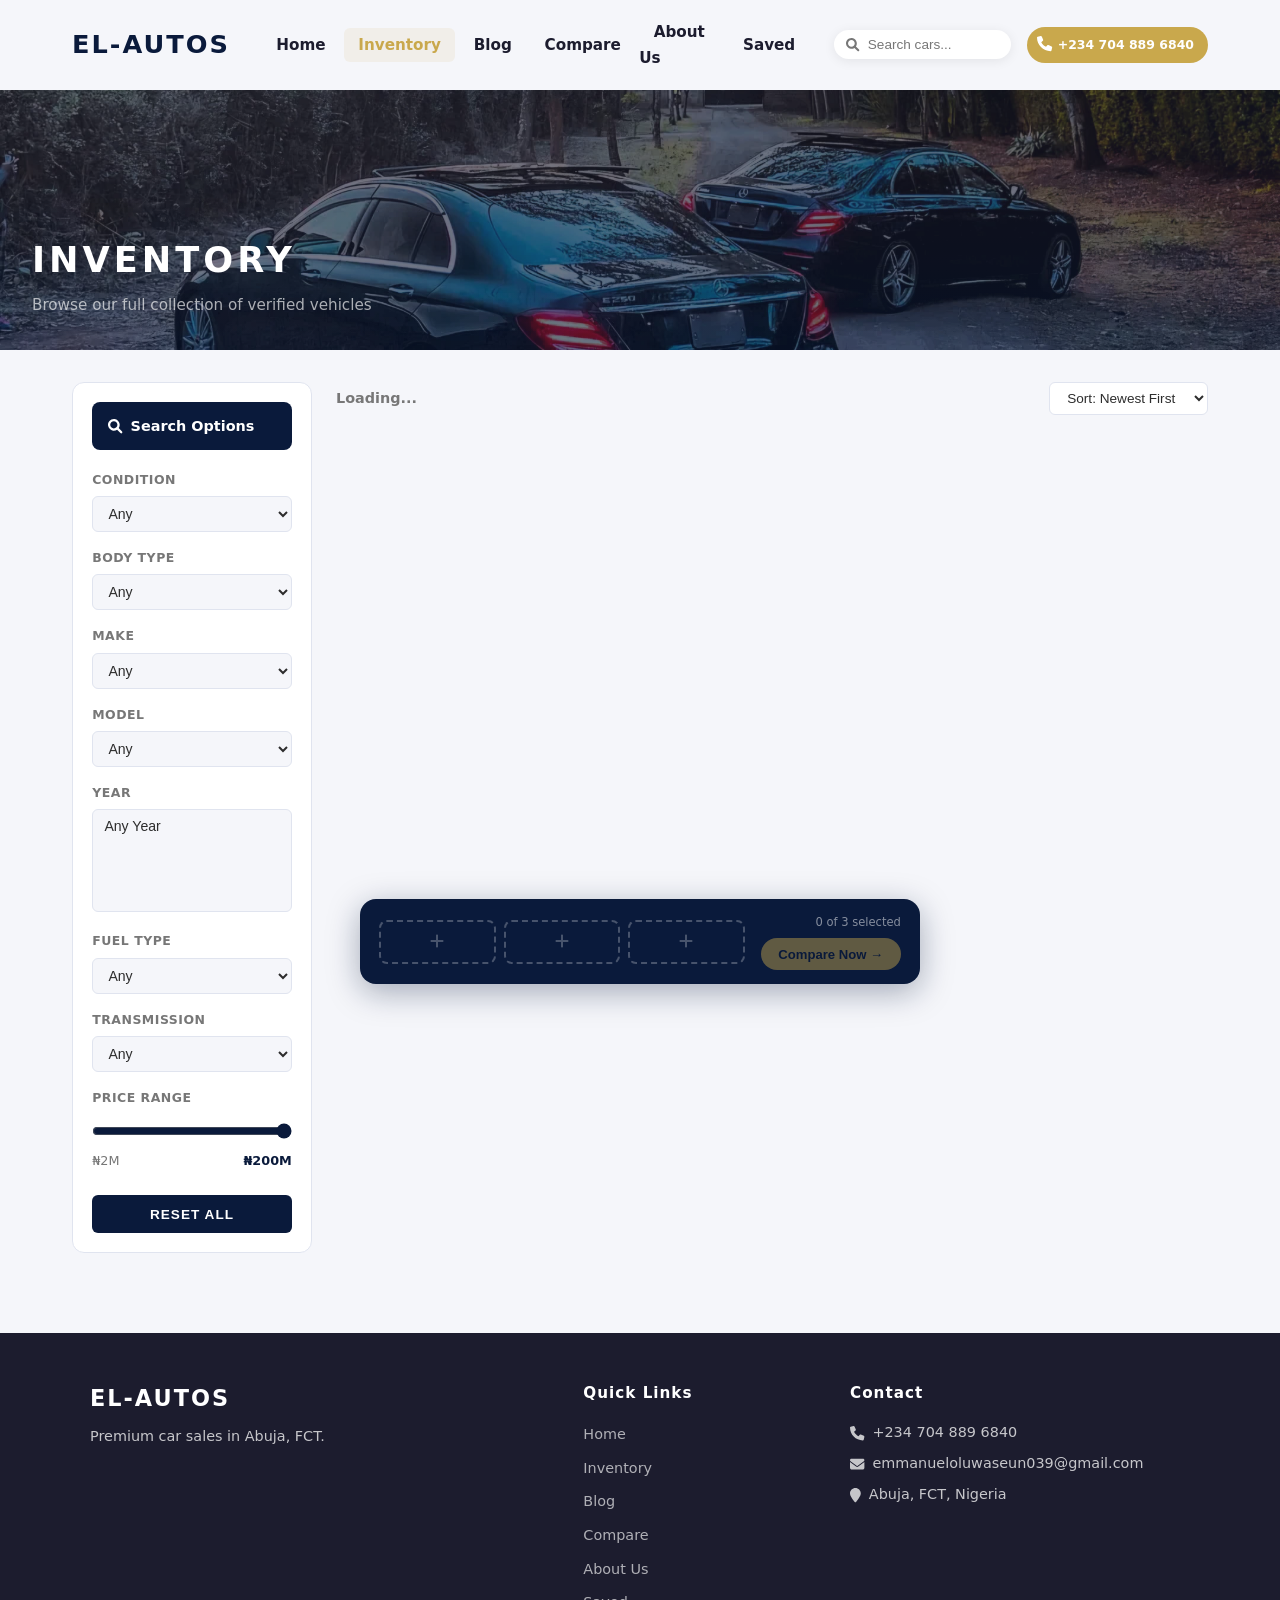
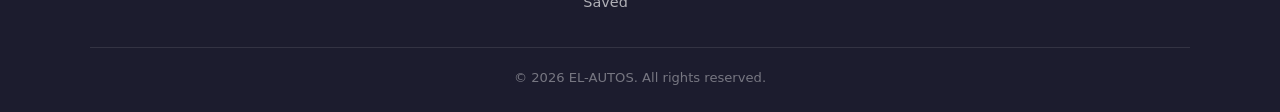
==== commit 05861549: "undo all" ====
--- a/inventory.html
+++ b/inventory.html
@@ -237,7 +237,7 @@
     <!-- HERO -->
     <section class="hero">
         <div class="hero__overlay"></div>
-        <img src="" alt="Inventory">
+        <img src="./images/1774137058010[1].jpg" alt="Inventory">
         <div class="hero__content">
             <h2>INVENTORY</h2>
             <p>Browse our full collection of verified vehicles</p>
